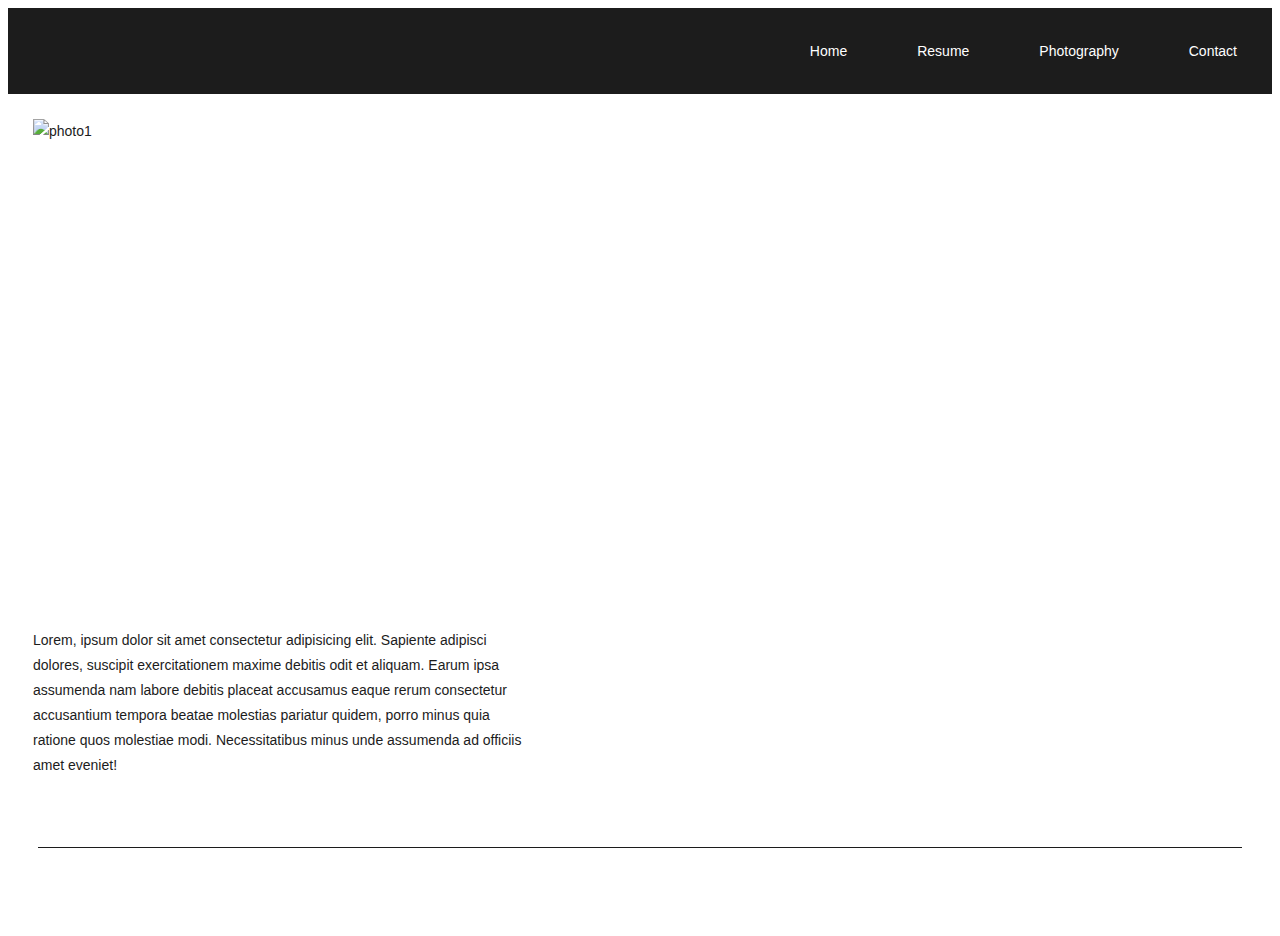
==== index.html @ 77035455 "topnav adjustments" ====
<!DOCTYPE html>
<html lang="en">

<head>
    <meta charset="UTF-8">
    <meta name="viewport" content="width=device-width, initial-scale=1.0">
    <meta http-equiv="X-UA-Compatible" content="ie=edge">
    <link rel="stylesheet" href="https://ythlu.github.io/css/reset.css">
    <link rel="stylesheet" href="./css/flexgrid.css">
    <link rel="stylesheet" href="./css/style.css">
    <link rel="stylesheet" href="https://ythlu.github.io/font-awesome/css/font-awesome.css">
    <title>Teresa Hung 個人網站</title>
</head>

<body>
    <!-- Navbar區開始 -->
    <nav class="justify-space-around">

        <ul class="topnav-right">
            <li>
                <a href="./index.html">Home</a>
            </li>
            <li>
                <a href="./resume.html">Resume</a>
            </li>
            <li>
                <a href="./photography.html">Photography</a>
            </li>
            <li>
                <a href="./contact.html">Contact</a>
            </li>


        </ul>


    </nav>
    <!-- Navbar區結束 -->

    <!-- 內容區開始 -->
    <section>
        <div class="flex-container flex-wrap flex-row justify-center align-items-stretch align-content-stretch">
            <div class="col">
                <img src="./images/IMG_2857.JPG" height=450px alt="photo1">
            </div>
            <div class="col flex-container flex-wrap flex-row justify-center align-items-stretch align-content-stretch">
                <p>Lorem, ipsum dolor sit amet consectetur adipisicing elit. Sapiente adipisci dolores, suscipit exercitationem
                    maxime debitis odit et aliquam. Earum ipsa assumenda nam labore debitis placeat accusamus eaque rerum
                    consectetur accusantium tempora beatae molestias pariatur quidem, porro minus quia ratione quos molestiae
                    modi. Necessitatibus minus unde assumenda ad officiis amet eveniet!</p>
            </div>

        </div>
    </section>
    <!-- 內容區結束 -->
    <!-- 頁面底端開始 -->
    <footer>

        <div class="col-frame-footer fa-color-ctrl">

            <a href="https://www.instagram.com/yth.lu/">
                <i class="fa fa-instagram  fa-2x"></i>
            </a>
            <a href="https://www.facebook.com/teresa.yiting/">
                <i class="fa fa-facebook-square  fa-2x"></i>
            </a>
            <a href="https://www.linkedin.com/in/teresa-hung-55aa1112">
                <i class="fa fa-linkedin-square fa-2x"></i>
            </a>

        </div>

    </footer>
    <!-- 頁面底端結束  -->
</body>

</html>
---- css/style.css ----
* {
    font-family: verdana, sans-serif;
    font-color: rgb(28, 28, 28);
    a font-color: rgb(28, 28, 28);
}


/* column 定義區開始 */

.col-frame-footer {
    border-top: 1px solid rgb(28, 28, 28);
    margin: 0px;
    padding: 20px 20px;
    line-height: 20px;
    font-size: 14px;
    color: rgb(28, 28, 28);
    text-align: center;
    display: absolute;
}

.col {
    border: 0px solid rgb(28, 28, 28);
    margin: 5px;
    padding: 20px;
    width: 500px;
    line-height: 25px;
    background-color: white;
    font-size: 14px;
    text-align: left;
    color: rgb(28, 28, 28);
    display: flex;
}


/* column 定義區結束 */


/* Navbar 區開始 */


/* 
   reset nav下面的ul
   使其不出現多餘的padding與margin
*/

nav ul {
    padding: 0;
    margin: 0;
    list-style-type: none;
}


/* 
    使nav, nav 下面的ul作為 flexbox容器
*/

nav,
nav ul {
    display: flex;
}

nav {
    flex-flow: row wrap;
    justify-content: space-between;
    background-color: rgb(28, 28, 28);
    color: white;
}

nav [class^="topnav"] {
    flex-flow: row wrap;
}

.topnav-right {
    margin-left: auto;
}

nav ul li {
    text-align: center;
    padding: 15px;
    cursor: default;
}

nav ul li:hover:not(.brand) {
    background-color: rgb(28, 28, 28);
    text-align: center;
    padding: 15px;
    cursor: pointer;
}

@media screen and (max-width: 560px) {
    nav [class^="topnav"] {
        width: 100%;
        flex-flow: column wrap;
    }
}

.topnav-right {
    border-bottom: 0px solid rgb(28, 28, 28);
    overflow: hidden;
    background-color: rgb(28, 28, 28);
    display: absolute;
}


/* Style the links inside the navigation bar */

.topnav-right a {
    ;
    float: left;
    display: flex;
    color: White;
    background-color: rgb(28, 28, 28) text-align: center;
    padding: 20px;
    text-decoration: none;
    font-size: 14px;
}


/* Change the color of links on hover */

.topnav-right a:hover {
    color: rgb(215, 84, 85);
    text-decoration: underline;
}


/* Add a color to the active/current link */

.topnav-right a.active {
    color: rgb(215, 84, 85);
}


/* Navbar 區結束 */


/* Footer 區開始 */

footer {
    padding: 30px 30px 40px 30px;
}

footer a {
    color: black;
}


/* Footer 區結束 */


/* FA 顏色定義區開始 */

.fa-color-ctrl {
    color: rgb(28, 28, 28) !important;
    text-align: center;
    padding: 20px;
    text-decoration: none;
}

.fa-color-ctrl a:hover {
    color: rgb(215, 84, 85);
    text-decoration: underline;
}


/* Add a color to the active/current link */

.fa-color-ctrl a.active {
    color: rgb(215, 84, 85);
}


/* FA 顏色定義區結束 */
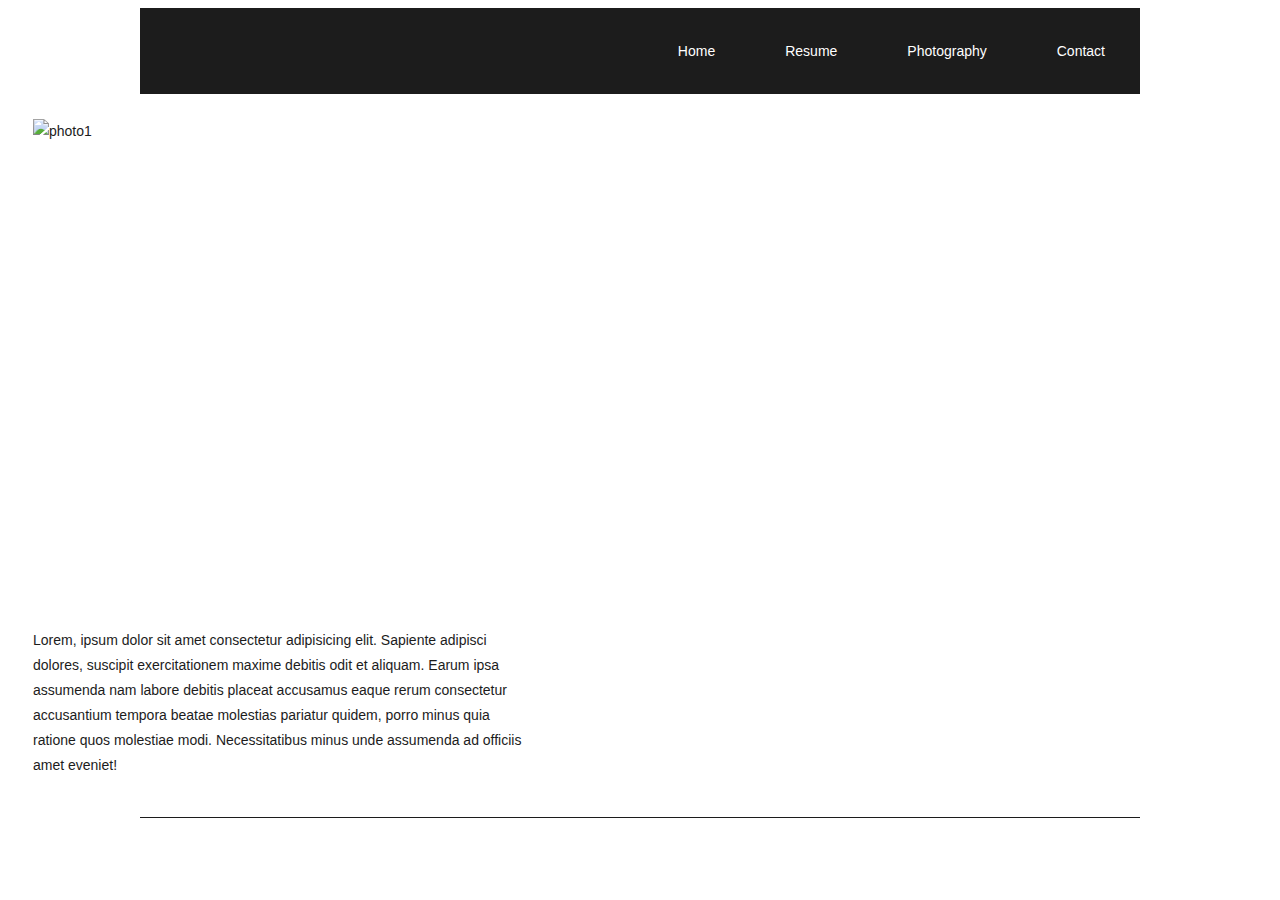
==== commit 3880fa6d: ""fixing width problem"" ====
--- a/index.html
+++ b/index.html
@@ -14,9 +14,13 @@
 
 <body>
     <!-- Navbar區開始 -->
-    <nav class="justify-space-around">
+
+    <nav>
 
         <ul class="topnav-right">
+
+
+
             <li>
                 <a href="./index.html">Home</a>
             </li>
@@ -43,7 +47,7 @@
             <div class="col">
                 <img src="./images/IMG_2857.JPG" height=450px alt="photo1">
             </div>
-            <div class="col flex-container flex-wrap flex-row justify-center align-items-stretch align-content-stretch">
+            <div class="col">
                 <p>Lorem, ipsum dolor sit amet consectetur adipisicing elit. Sapiente adipisci dolores, suscipit exercitationem
                     maxime debitis odit et aliquam. Earum ipsa assumenda nam labore debitis placeat accusamus eaque rerum
                     consectetur accusantium tempora beatae molestias pariatur quidem, porro minus quia ratione quos molestiae
--- a/css/style.css
+++ b/css/style.css
@@ -3,6 +3,17 @@
     font-color: rgb(28, 28, 28);
     a font-color: rgb(28, 28, 28);
 }
+
+
+/* Container區開始 */
+
+.container {
+    margin: auto;
+    width: 1000px;
+}
+
+
+/* Container 區結束 */
 
 
 /* column 定義區開始 */
@@ -64,6 +75,8 @@
     justify-content: space-between;
     background-color: rgb(28, 28, 28);
     color: white;
+    margin: auto;
+    width: 1000px;
 }
 
 nav [class^="topnav"] {
@@ -105,7 +118,6 @@
 /* Style the links inside the navigation bar */
 
 .topnav-right a {
-    ;
     float: left;
     display: flex;
     color: White;
@@ -137,7 +149,8 @@
 /* Footer 區開始 */
 
 footer {
-    padding: 30px 30px 40px 30px;
+    margin: auto;
+    width: 1000px;
 }
 
 footer a {
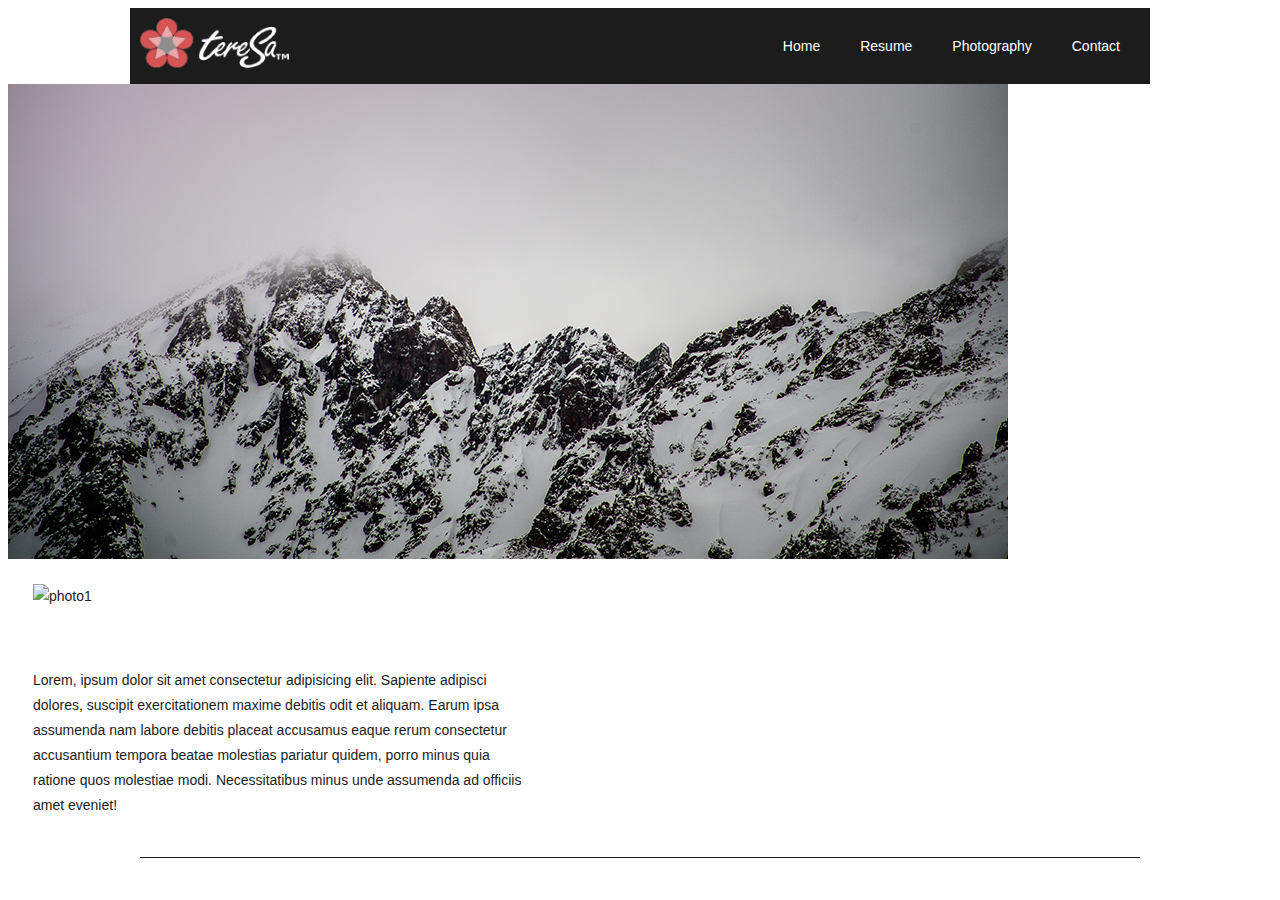
==== commit 41d217b5: "bug fixing" ====
--- a/index.html
+++ b/index.html
@@ -13,13 +13,14 @@
 </head>
 
 <body>
+
+
     <!-- Navbar區開始 -->
 
     <nav>
+        <img src="./images/TeresaLOGO set_rgb_w.png" height="50px" alt="logo">
 
         <ul class="topnav-right">
-
-
 
             <li>
                 <a href="./index.html">Home</a>
@@ -41,26 +42,31 @@
     </nav>
     <!-- Navbar區結束 -->
 
+    <!-- header 區開始 -->
+    <div class="container justify-center">
+        <img src="./images/mountain.png" alt="header圖">
+    </div>
+    <!-- header 區結束 -->
     <!-- 內容區開始 -->
     <section>
         <div class="flex-container flex-wrap flex-row justify-center align-items-stretch align-content-stretch">
-            <div class="col">
-                <img src="./images/IMG_2857.JPG" height=450px alt="photo1">
+            <div class="col ">
+                <img src="./images/IMG_2857.JPG" alt="photo1">
             </div>
-            <div class="col">
+            <div class="col ">
                 <p>Lorem, ipsum dolor sit amet consectetur adipisicing elit. Sapiente adipisci dolores, suscipit exercitationem
                     maxime debitis odit et aliquam. Earum ipsa assumenda nam labore debitis placeat accusamus eaque rerum
                     consectetur accusantium tempora beatae molestias pariatur quidem, porro minus quia ratione quos molestiae
                     modi. Necessitatibus minus unde assumenda ad officiis amet eveniet!</p>
             </div>
 
-        </div>
+
     </section>
     <!-- 內容區結束 -->
     <!-- 頁面底端開始 -->
     <footer>
 
-        <div class="col-frame-footer fa-color-ctrl">
+        <div class=" fa-color-ctrl">
 
             <a href="https://www.instagram.com/yth.lu/">
                 <i class="fa fa-instagram  fa-2x"></i>
@@ -68,8 +74,8 @@
             <a href="https://www.facebook.com/teresa.yiting/">
                 <i class="fa fa-facebook-square  fa-2x"></i>
             </a>
-            <a href="https://www.linkedin.com/in/teresa-hung-55aa1112">
-                <i class="fa fa-linkedin-square fa-2x"></i>
+            <a href="https://www.linkedin.com/in/teresa-hung-55aa1112 ">
+                <i class="fa fa-linkedin-square fa-2x "></i>
             </a>
 
         </div>
--- a/css/style.css
+++ b/css/style.css
@@ -9,37 +9,31 @@
 
 .container {
     margin: auto;
-    width: 1000px;
+    max-width: 100%;
+    height: initial;
+    display: flex;
 }
 
 
 /* Container 區結束 */
 
 
+/* 卡片區結束 */
+
+
 /* column 定義區開始 */
-
-.col-frame-footer {
-    border-top: 1px solid rgb(28, 28, 28);
-    margin: 0px;
-    padding: 20px 20px;
-    line-height: 20px;
-    font-size: 14px;
-    color: rgb(28, 28, 28);
-    text-align: center;
-    display: absolute;
-}
 
 .col {
     border: 0px solid rgb(28, 28, 28);
     margin: 5px;
     padding: 20px;
-    width: 500px;
+    max-width: 500px;
+    min-width: 400px;
     line-height: 25px;
     background-color: white;
     font-size: 14px;
     text-align: left;
     color: rgb(28, 28, 28);
-    display: flex;
 }
 
 
@@ -76,7 +70,8 @@
     background-color: rgb(28, 28, 28);
     color: white;
     margin: auto;
-    width: 1000px;
+    max-width: 1000px;
+    padding: 10px 10px 10px 10px;
 }
 
 nav [class^="topnav"] {
@@ -89,14 +84,14 @@
 
 nav ul li {
     text-align: center;
-    padding: 15px;
+    padding: 5px;
     cursor: default;
 }
 
 nav ul li:hover:not(.brand) {
     background-color: rgb(28, 28, 28);
     text-align: center;
-    padding: 15px;
+    padding: 5px;
     cursor: pointer;
 }
 
@@ -122,7 +117,7 @@
     display: flex;
     color: White;
     background-color: rgb(28, 28, 28) text-align: center;
-    padding: 20px;
+    padding: 15px;
     text-decoration: none;
     font-size: 14px;
 }
@@ -149,12 +144,14 @@
 /* Footer 區開始 */
 
 footer {
+    border-top: 1px solid rgb(28, 28, 28);
     margin: auto;
-    width: 1000px;
+    max-width: 1000px;
 }
 
 footer a {
-    color: black;
+    color: rgb(28, 28, 28);
+    text-decoration: none;
 }
 
 
@@ -164,15 +161,12 @@
 /* FA 顏色定義區開始 */
 
 .fa-color-ctrl {
-    color: rgb(28, 28, 28) !important;
     text-align: center;
-    padding: 20px;
-    text-decoration: none;
+    padding: 10px;
 }
 
 .fa-color-ctrl a:hover {
     color: rgb(215, 84, 85);
-    text-decoration: underline;
 }
 
 
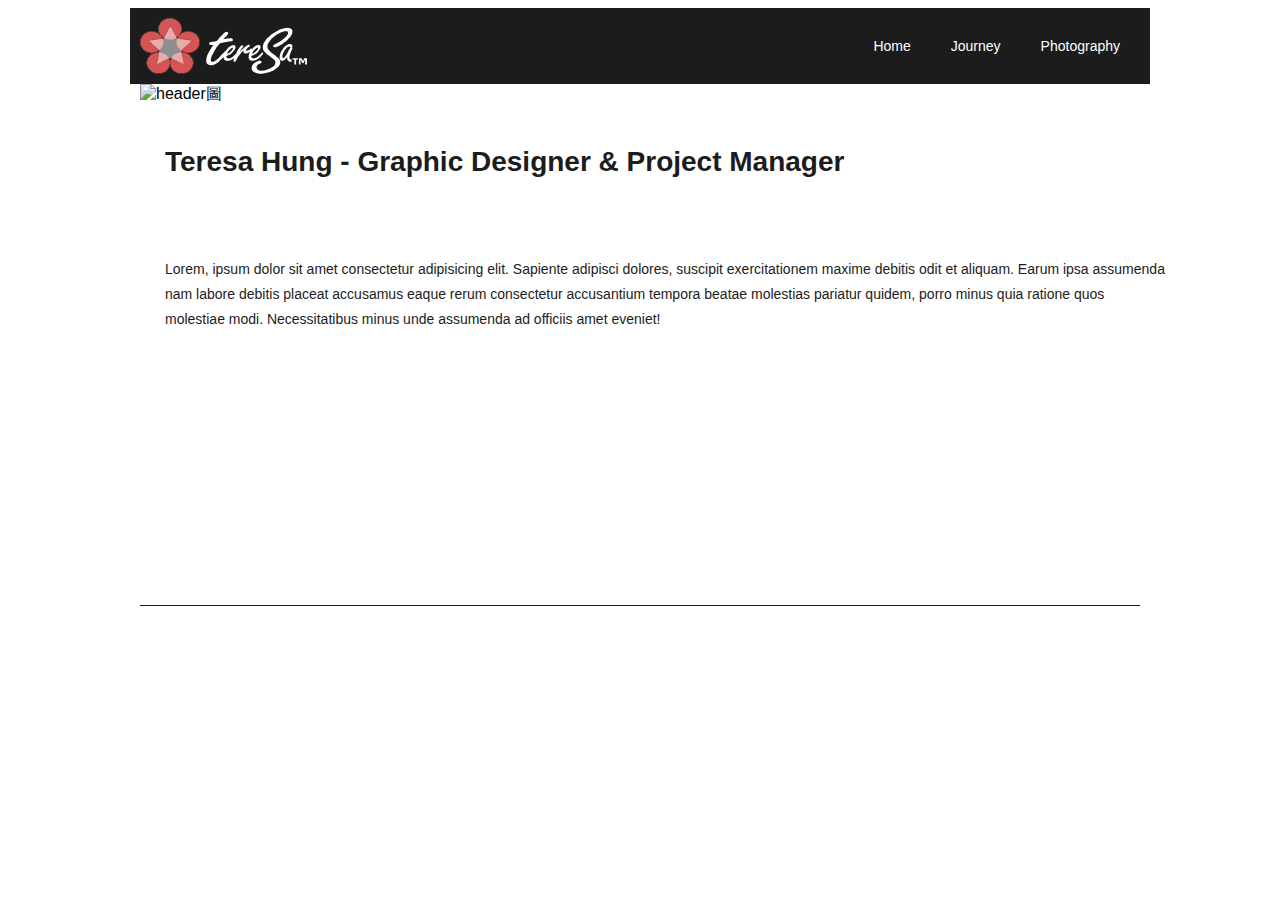
==== commit 64c503f9: "almost-done except contents not ready" ====
--- a/index.html
+++ b/index.html
@@ -9,7 +9,7 @@
     <link rel="stylesheet" href="./css/flexgrid.css">
     <link rel="stylesheet" href="./css/style.css">
     <link rel="stylesheet" href="https://ythlu.github.io/font-awesome/css/font-awesome.css">
-    <title>Teresa Hung 個人網站</title>
+    <title>.:tErEsA:. home</title>
 </head>
 
 <body>
@@ -18,6 +18,7 @@
     <!-- Navbar區開始 -->
 
     <nav>
+
         <img src="./images/TeresaLOGO set_rgb_w.png" height="50px" alt="logo">
 
         <ul class="topnav-right">
@@ -26,14 +27,12 @@
                 <a href="./index.html">Home</a>
             </li>
             <li>
-                <a href="./resume.html">Resume</a>
+                <a href="./journey.html">Journey</a>
             </li>
             <li>
                 <a href="./photography.html">Photography</a>
             </li>
-            <li>
-                <a href="./contact.html">Contact</a>
-            </li>
+
 
 
         </ul>
@@ -43,23 +42,30 @@
     <!-- Navbar區結束 -->
 
     <!-- header 區開始 -->
-    <div class="container justify-center">
-        <img src="./images/mountain.png" alt="header圖">
+    <div class="container">
+        <div class="flex-row-wrap justify-center">
+
+            <img src="./images/cat-header.png" alt="header圖">
+        </div>
     </div>
     <!-- header 區結束 -->
     <!-- 內容區開始 -->
     <section>
-        <div class="flex-container flex-wrap flex-row justify-center align-items-stretch align-content-stretch">
-            <div class="col ">
-                <img src="./images/IMG_2857.JPG" alt="photo1">
+        <div class="container">
+            <div class="flex-container flex-row-wrap justify-center">
+
+
+                <div class="col-single">
+                    <h1>Teresa Hung - Graphic Designer & Project Manager</h1>
+                    <BR>
+                    <BR>
+                    <p>Lorem, ipsum dolor sit amet consectetur adipisicing elit. Sapiente adipisci dolores, suscipit exercitationem
+                        maxime debitis odit et aliquam. Earum ipsa assumenda nam labore debitis placeat accusamus eaque rerum
+                        consectetur accusantium tempora beatae molestias pariatur quidem, porro minus quia ratione quos molestiae
+                        modi. Necessitatibus minus unde assumenda ad officiis amet eveniet!</p>
+                </div>
             </div>
-            <div class="col ">
-                <p>Lorem, ipsum dolor sit amet consectetur adipisicing elit. Sapiente adipisci dolores, suscipit exercitationem
-                    maxime debitis odit et aliquam. Earum ipsa assumenda nam labore debitis placeat accusamus eaque rerum
-                    consectetur accusantium tempora beatae molestias pariatur quidem, porro minus quia ratione quos molestiae
-                    modi. Necessitatibus minus unde assumenda ad officiis amet eveniet!</p>
-            </div>
-
+        </div>
 
     </section>
     <!-- 內容區結束 -->
--- a/css/style.css
+++ b/css/style.css
@@ -1,180 +1,158 @@
-* {
-    font-family: verdana, sans-serif;
-    font-color: rgb(28, 28, 28);
-    a font-color: rgb(28, 28, 28);
-}
+        * {
+            font-family: verdana, sans-serif;
+            font-color: rgb(28, 28, 28);
+            a font-color: rgb(28, 28, 28);
+        }
+        /* container row column 定義區開始 */
 
+        .container {
+            margin: auto;
+            max-width: 1000px;
+            heigth: auto;
+        }
 
-/* Container區開始 */
+        .col {
+            border: 0px solid black;
+            padding: 25px;
+            width: 500px;
+            line-height: 25px;
+            background-color: white;
+            font-size: 14px;
+            text-align: stretch;
+            color: rgb(28, 28, 28);
+        }
 
-.container {
-    margin: auto;
-    max-width: 100%;
-    height: initial;
-    display: flex;
-}
-
-
-/* Container 區結束 */
-
-
-/* 卡片區結束 */
-
-
-/* column 定義區開始 */
-
-.col {
-    border: 0px solid rgb(28, 28, 28);
-    margin: 5px;
-    padding: 20px;
-    max-width: 500px;
-    min-width: 400px;
-    line-height: 25px;
-    background-color: white;
-    font-size: 14px;
-    text-align: left;
-    color: rgb(28, 28, 28);
-}
-
-
-/* column 定義區結束 */
-
-
-/* Navbar 區開始 */
-
-
-/* 
+        .col-single {
+            border: 0px solid black;
+            padding: 25px;
+            width: 1000px;
+            min-height: 450px;
+            line-height: 25px;
+            background-color: white;
+            font-size: 14px;
+            text-align: stretch;
+            color: rgb(28, 28, 28);
+        }
+        /* container row column 定義區結束 */
+        /* Navbar 區開始 */
+        /* 
    reset nav下面的ul
    使其不出現多餘的padding與margin
 */
 
-nav ul {
-    padding: 0;
-    margin: 0;
-    list-style-type: none;
-}
-
-
-/* 
+        nav ul {
+            padding: 0;
+            margin: 0;
+            list-style-type: none;
+        }
+        /* 
     使nav, nav 下面的ul作為 flexbox容器
 */
 
-nav,
-nav ul {
-    display: flex;
-}
+        nav,
+        nav ul {
+            display: flex;
+        }
 
-nav {
-    flex-flow: row wrap;
-    justify-content: space-between;
-    background-color: rgb(28, 28, 28);
-    color: white;
-    margin: auto;
-    max-width: 1000px;
-    padding: 10px 10px 10px 10px;
-}
+        nav {
+            flex-flow: row wrap;
+            background-color: rgb(28, 28, 28);
+            color: white;
+            margin: auto;
+            max-width: 1000px;
+            padding: 10px 10px 10px 10px;
+        }
 
-nav [class^="topnav"] {
-    flex-flow: row wrap;
-}
+        nav [class^="topnav"] {
+            flex-flow: row wrap;
+        }
 
-.topnav-right {
-    margin-left: auto;
-}
+        .topnav-right {
+            margin-left: auto;
+        }
 
-nav ul li {
-    text-align: center;
-    padding: 5px;
-    cursor: default;
-}
+        nav ul li {
+            text-align: center;
+            padding: 5px;
+            cursor: default;
+        }
 
-nav ul li:hover:not(.brand) {
-    background-color: rgb(28, 28, 28);
-    text-align: center;
-    padding: 5px;
-    cursor: pointer;
-}
+        nav ul li:hover:not(.brand) {
+            background-color: rgb(28, 28, 28);
+            text-align: center;
+            padding: 5px;
+            cursor: pointer;
+        }
 
-@media screen and (max-width: 560px) {
-    nav [class^="topnav"] {
-        width: 100%;
-        flex-flow: column wrap;
-    }
-}
+        @media screen and (max-width: 560px) {
+            nav [class^="topnav"] {
+                width: 100%;
+                flex-flow: column wrap;
+            }
+        }
 
-.topnav-right {
-    border-bottom: 0px solid rgb(28, 28, 28);
-    overflow: hidden;
-    background-color: rgb(28, 28, 28);
-    display: absolute;
-}
+        .topnav-right {
+            border-bottom: 0px solid rgb(28, 28, 28);
+            overflow: hidden;
+            background-color: rgb(28, 28, 28);
+            display: absolute;
+        }
+        /* Style the links inside the navigation bar */
 
+        .topnav-right a {
+            float: left;
+            display: flex;
+            color: White;
+            background-color: rgb(28, 28, 28) text-align: center;
+            padding: 15px;
+            text-decoration: none;
+            font-size: 14px;
+        }
+        /* Change the color of links on hover */
 
-/* Style the links inside the navigation bar */
+        .topnav-right a:hover {
+            color: rgb(215, 84, 85);
+            text-decoration: underline;
+        }
+        /* Add a color to the active/current link */
 
-.topnav-right a {
-    float: left;
-    display: flex;
-    color: White;
-    background-color: rgb(28, 28, 28) text-align: center;
-    padding: 15px;
-    text-decoration: none;
-    font-size: 14px;
-}
+        .topnav-right a.active {
+            color: rgb(215, 84, 85);
+        }
+        /* Navbar 區結束 */
+        /* Image RWD 設定區開始 */
 
+        img {
+            max-width: 100%;
+            height: auto;
+        }
+        /* Image RWD 設定區結束 */
+        /* Footer 區開始 */
 
-/* Change the color of links on hover */
+        footer {
+            border-top: 1px solid rgb(28, 28, 28);
+            margin: auto;
+            max-width: 1000px;
+        }
 
-.topnav-right a:hover {
-    color: rgb(215, 84, 85);
-    text-decoration: underline;
-}
+        footer a {
+            color: rgb(28, 28, 28);
+            text-decoration: none;
+        }
+        /* Footer 區結束 */
+        /* FA 顏色定義區開始 */
 
+        .fa-color-ctrl {
+            text-align: center;
+            padding: 10px;
+        }
 
-/* Add a color to the active/current link */
+        .fa-color-ctrl a:hover {
+            color: rgb(215, 84, 85);
+        }
+        /* Add a color to the active/current link */
 
-.topnav-right a.active {
-    color: rgb(215, 84, 85);
-}
-
-
-/* Navbar 區結束 */
-
-
-/* Footer 區開始 */
-
-footer {
-    border-top: 1px solid rgb(28, 28, 28);
-    margin: auto;
-    max-width: 1000px;
-}
-
-footer a {
-    color: rgb(28, 28, 28);
-    text-decoration: none;
-}
-
-
-/* Footer 區結束 */
-
-
-/* FA 顏色定義區開始 */
-
-.fa-color-ctrl {
-    text-align: center;
-    padding: 10px;
-}
-
-.fa-color-ctrl a:hover {
-    color: rgb(215, 84, 85);
-}
-
-
-/* Add a color to the active/current link */
-
-.fa-color-ctrl a.active {
-    color: rgb(215, 84, 85);
-}
-
-
-/* FA 顏色定義區結束 */+        .fa-color-ctrl a.active {
+            color: rgb(215, 84, 85);
+        }
+        /* FA 顏色定義區結束 */